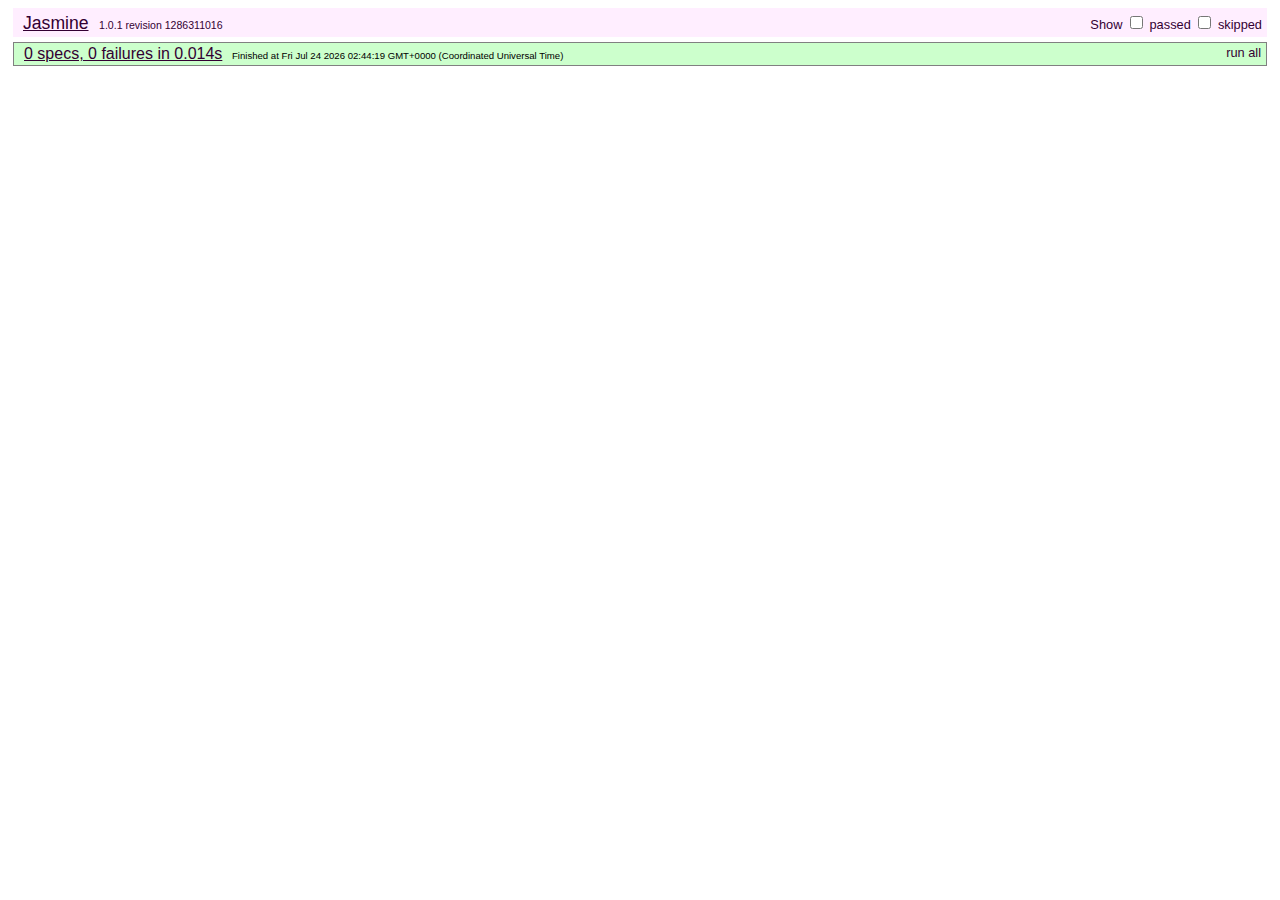
==== jstests/index.html @ 26b33221 "Merge branch 'master' of github.com:timehome/djangodash2011" ====
<!DOCTYPE HTML>
<html>
    <head>
        <meta charset="utf-8" />
        <title>Runner</title>
        <link href="assets/jasmine/jasmine.css" rel="stylesheet" type="text/css" />

        <script src="assets/jasmine/jasmine.js"></script>
        <script src="assets/jasmine/jasmine-html.js"></script>
        <script src="assets/jasmine/jasmine-sugar.js"></script>
        <script src="assets/sinon/sinon-1.1.1.js"></script>

        <script src="assets/resource.js"></script>

        <script src="specs/header.spec.js" type="text/javascript" charset="utf-8"></script>
    </head>
    <body>
        <script>
            jasmine.getEnv().addReporter(new jasmine.TrivialReporter());
            jasmine.getEnv().execute();
        </script>
    </body>
</html>
---- jstests/assets/jasmine/jasmine.css ----
body {
  font-family: "Helvetica Neue Light", "Lucida Grande", "Calibri", "Arial", sans-serif;
}


.jasmine_reporter a:visited, .jasmine_reporter a {
  color: #303; 
}

.jasmine_reporter a:hover, .jasmine_reporter a:active {
  color: blue; 
}

.run_spec {
  float:right;
  padding-right: 5px;
  font-size: .8em;
  text-decoration: none;
}

.jasmine_reporter {
  margin: 0 5px;
}

.banner {
  color: #303;
  background-color: #fef;
  padding: 5px;
}

.logo {
  float: left;
  font-size: 1.1em;
  padding-left: 5px;
}

.logo .version {
  font-size: .6em;
  padding-left: 1em;
}

.runner.running {
  background-color: yellow;
}


.options {
  text-align: right;
  font-size: .8em;
}




.suite {
  border: 1px outset gray;
  margin: 5px 0;
  padding-left: 1em;
}

.suite .suite {
  margin: 5px; 
}

.suite.passed {
  background-color: #dfd;
}

.suite.failed {
  background-color: #fdd;
}

.spec {
  margin: 5px;
  padding-left: 1em;
  clear: both;
}

.spec.failed, .spec.passed, .spec.skipped {
  padding-bottom: 5px;
  border: 1px solid gray;
}

.spec.failed {
  background-color: #fbb;
  border-color: red;
}

.spec.passed {
  background-color: #bfb;
  border-color: green;
}

.spec.skipped {
  background-color: #bbb;
}

.messages {
  border-left: 1px dashed gray;
  padding-left: 1em;
  padding-right: 1em;
}

.passed {
  background-color: #cfc;
  display: none;
}

.failed {
  background-color: #fbb;
}

.skipped {
  color: #777;
  background-color: #eee;
  display: none;
}


/*.resultMessage {*/
  /*white-space: pre;*/
/*}*/

.resultMessage span.result {
  display: block;
  line-height: 2em;
  color: black;
}

.resultMessage .mismatch {
  color: black;
}

.stackTrace {
  white-space: pre;
  font-size: .8em;
  margin-left: 10px;
  max-height: 5em;
  overflow: auto;
  border: 1px inset red;
  padding: 1em;
  background: #eef;
}

.finished-at {
  padding-left: 1em;
  font-size: .6em;
}

.show-passed .passed,
.show-skipped .skipped {
  display: block;
}


#jasmine_content {
  position:fixed;
  right: 100%;
}

.runner {
  border: 1px solid gray;
  display: block;
  margin: 5px 0;
  padding: 2px 0 2px 10px;
}
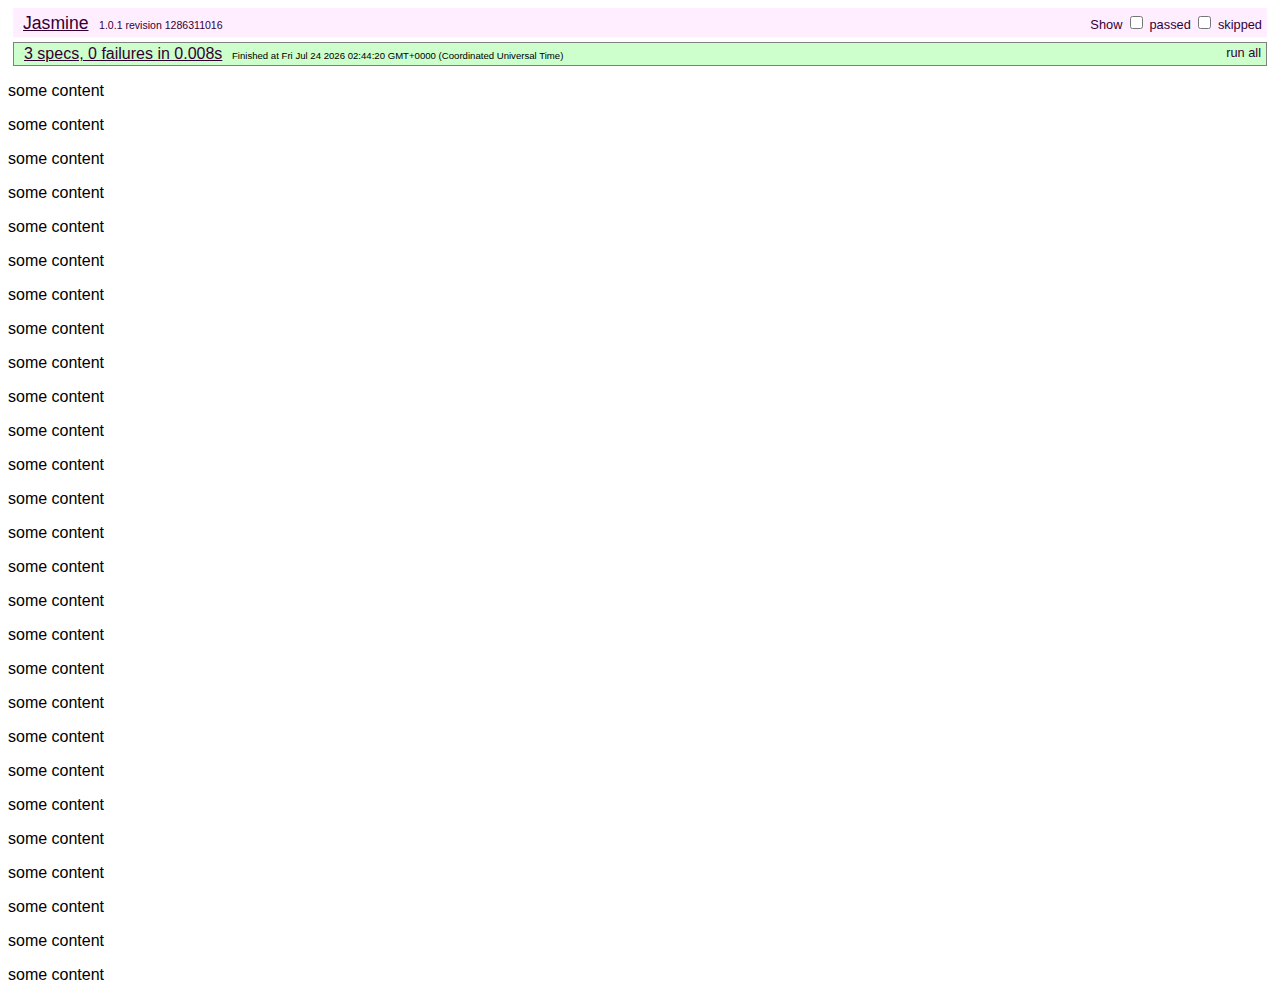
==== commit a4ac3315: "adding some tests for the header effect" ====
--- a/jstests/index.html
+++ b/jstests/index.html
@@ -12,15 +12,47 @@
 
         <script src="assets/resource.js"></script>
 
-        <script src="specs/header.spec.js" type="text/javascript" charset="utf-8"></script>
+        <script src="../myimgat/apps/wall/static/wall/js/mootools-core-1.3.2-compat.js"></script>
+        <script src="../myimgat/apps/wall/static/wall/js/pubsub.js"></script>
+        <script src="../myimgat/apps/wall/static/wall/js/header.js"></script>
+
+        <script src="specs/header.spec.js"></script>
     </head>
     <body>
         <script>
             jasmine.getEnv().addReporter(new jasmine.TrivialReporter());
             jasmine.getEnv().execute();
         </script>
+        <p>some content</p>
+        <p>some content</p>
+        <p>some content</p>
+        <p>some content</p>
+        <p>some content</p>
+        <p>some content</p>
+        <p>some content</p>
+        <p>some content</p>
+        <p>some content</p>
+        <p>some content</p>
+        <p>some content</p>
+        <p>some content</p>
+        <p>some content</p>
+        <p>some content</p>
+        <p>some content</p>
+        <p>some content</p>
+        <p>some content</p>
+        <p>some content</p>
+        <p>some content</p>
+        <p>some content</p>
+        <p>some content</p>
+        <p>some content</p>
+        <p>some content</p>
+        <p>some content</p>
+        <p>some content</p>
+        <p>some content</p>
+        <p>some content</p>
     </body>
 </html>
 
 
 
+
